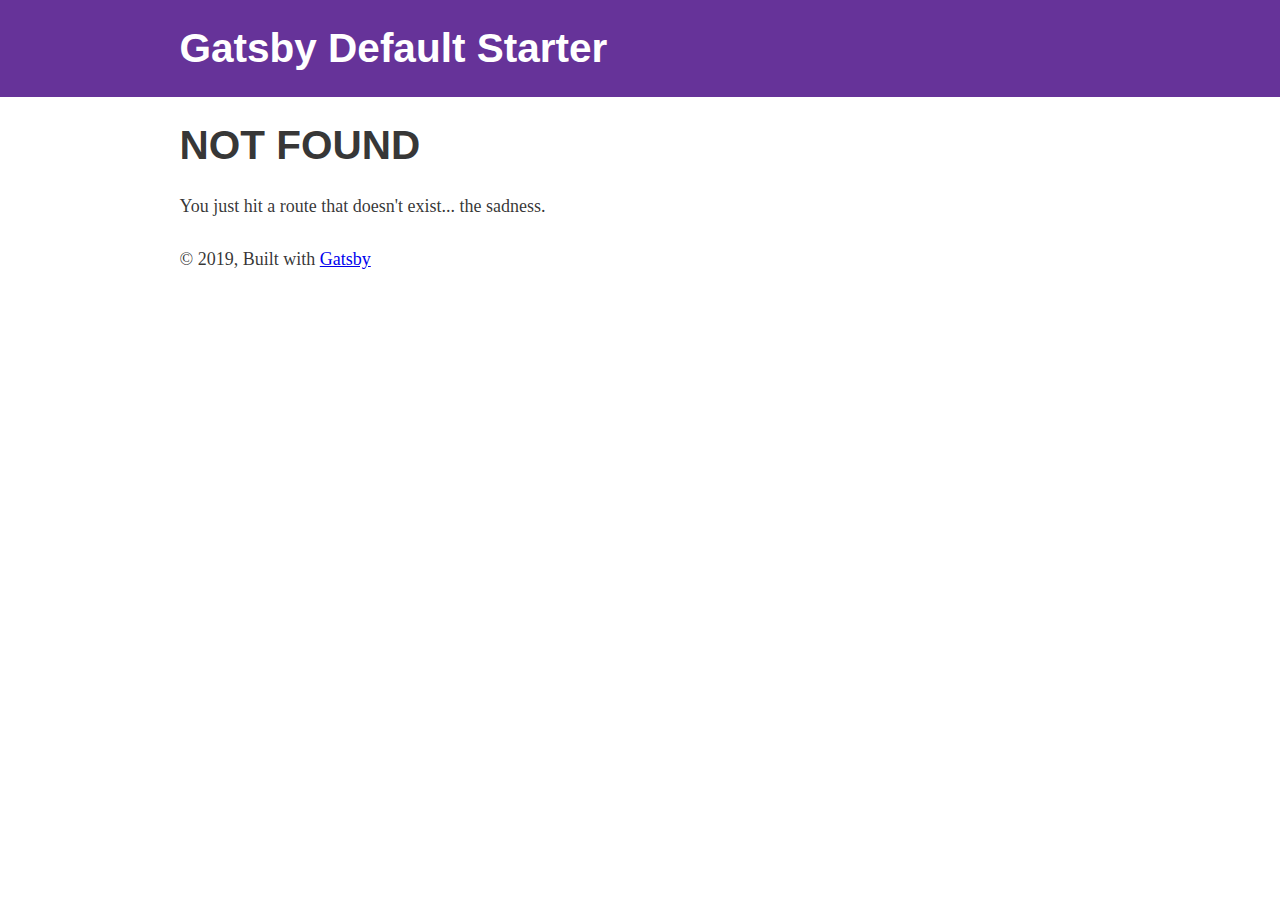
==== 404/index.html @ 5a6080bc "Updates" ====
<!DOCTYPE html><html lang="en"><head><meta charSet="utf-8"/><meta http-equiv="x-ua-compatible" content="ie=edge"/><meta name="viewport" content="width=device-width, initial-scale=1, shrink-to-fit=no"/><style data-href="/styles.fc4fa5e094d218207796.css">html{font-family:sans-serif;-ms-text-size-adjust:100%;-webkit-text-size-adjust:100%}body{margin:0;-webkit-font-smoothing:antialiased;-moz-osx-font-smoothing:grayscale}article,aside,details,figcaption,figure,footer,header,main,menu,nav,section,summary{display:block}audio,canvas,progress,video{display:inline-block}audio:not([controls]){display:none;height:0}progress{vertical-align:baseline}[hidden],template{display:none}a{background-color:transparent;-webkit-text-decoration-skip:objects}a:active,a:hover{outline-width:0}abbr[title]{border-bottom:none;text-decoration:underline;-webkit-text-decoration:underline dotted;text-decoration:underline dotted}b,strong{font-weight:inherit;font-weight:bolder}dfn{font-style:italic}h1{font-size:2em;margin:.67em 0}mark{background-color:#ff0;color:#000}small{font-size:80%}sub,sup{font-size:75%;line-height:0;position:relative;vertical-align:baseline}sub{bottom:-.25em}sup{top:-.5em}img{border-style:none}svg:not(:root){overflow:hidden}code,kbd,pre,samp{font-family:monospace,monospace;font-size:1em}figure{margin:1em 40px}hr{box-sizing:content-box;height:0;overflow:visible}button,input,optgroup,select,textarea{font:inherit;margin:0}optgroup{font-weight:700}button,input{overflow:visible}button,select{text-transform:none}[type=reset],[type=submit],button,html [type=button]{-webkit-appearance:button}[type=button]::-moz-focus-inner,[type=reset]::-moz-focus-inner,[type=submit]::-moz-focus-inner,button::-moz-focus-inner{border-style:none;padding:0}[type=button]:-moz-focusring,[type=reset]:-moz-focusring,[type=submit]:-moz-focusring,button:-moz-focusring{outline:1px dotted ButtonText}fieldset{border:1px solid silver;margin:0 2px;padding:.35em .625em .75em}legend{box-sizing:border-box;color:inherit;display:table;max-width:100%;padding:0;white-space:normal}textarea{overflow:auto}[type=checkbox],[type=radio]{box-sizing:border-box;padding:0}[type=number]::-webkit-inner-spin-button,[type=number]::-webkit-outer-spin-button{height:auto}[type=search]{-webkit-appearance:textfield;outline-offset:-2px}[type=search]::-webkit-search-cancel-button,[type=search]::-webkit-search-decoration{-webkit-appearance:none}::-webkit-input-placeholder{color:inherit;opacity:.54}::-webkit-file-upload-button{-webkit-appearance:button;font:inherit}html{font:112.5%/1.45em georgia,serif;box-sizing:border-box;overflow-y:scroll}*,:after,:before{box-sizing:inherit}body{color:rgba(0,0,0,.8);font-family:georgia,serif;font-weight:400;word-wrap:break-word;-webkit-font-kerning:normal;font-kerning:normal;-ms-font-feature-settings:"kern","liga","clig","calt";-webkit-font-feature-settings:"kern","liga","clig","calt";font-feature-settings:"kern","liga","clig","calt"}img{max-width:100%;padding:0;margin:0 0 1.45rem}h1{font-size:2.25rem}h1,h2{padding:0;margin:0 0 1.45rem;color:inherit;font-family:-apple-system,BlinkMacSystemFont,Segoe UI,Roboto,Oxygen,Ubuntu,Cantarell,Fira Sans,Droid Sans,Helvetica Neue,sans-serif;font-weight:700;text-rendering:optimizeLegibility;line-height:1.1}h2{font-size:1.62671rem}h3{font-size:1.38316rem}h3,h4{padding:0;margin:0 0 1.45rem;color:inherit;font-family:-apple-system,BlinkMacSystemFont,Segoe UI,Roboto,Oxygen,Ubuntu,Cantarell,Fira Sans,Droid Sans,Helvetica Neue,sans-serif;font-weight:700;text-rendering:optimizeLegibility;line-height:1.1}h4{font-size:1rem}h5{font-size:.85028rem}h5,h6{padding:0;margin:0 0 1.45rem;color:inherit;font-family:-apple-system,BlinkMacSystemFont,Segoe UI,Roboto,Oxygen,Ubuntu,Cantarell,Fira Sans,Droid Sans,Helvetica Neue,sans-serif;font-weight:700;text-rendering:optimizeLegibility;line-height:1.1}h6{font-size:.78405rem}hgroup{padding:0;margin:0 0 1.45rem}ol,ul{padding:0;margin:0 0 1.45rem 1.45rem;list-style-position:outside;list-style-image:none}dd,dl,figure,p{padding:0;margin:0 0 1.45rem}pre{margin:0 0 1.45rem;font-size:.85rem;line-height:1.42;background:rgba(0,0,0,.04);border-radius:3px;overflow:auto;word-wrap:normal;padding:1.45rem}table{font-size:1rem;line-height:1.45rem;border-collapse:collapse;width:100%}fieldset,table{padding:0;margin:0 0 1.45rem}blockquote{padding:0;margin:0 1.45rem 1.45rem}form,iframe,noscript{padding:0;margin:0 0 1.45rem}hr{padding:0;margin:0 0 calc(1.45rem - 1px);background:rgba(0,0,0,.2);border:none;height:1px}address{padding:0;margin:0 0 1.45rem}b,dt,strong,th{font-weight:700}li{margin-bottom:.725rem}ol li,ul li{padding-left:0}li>ol,li>ul{margin-left:1.45rem;margin-bottom:.725rem;margin-top:.725rem}blockquote :last-child,li :last-child,p :last-child{margin-bottom:0}li>p{margin-bottom:.725rem}code,kbd,samp{font-size:.85rem;line-height:1.45rem}abbr,abbr[title],acronym{border-bottom:1px dotted rgba(0,0,0,.5);cursor:help}abbr[title]{text-decoration:none}td,th,thead{text-align:left}td,th{border-bottom:1px solid rgba(0,0,0,.12);font-feature-settings:"tnum";-moz-font-feature-settings:"tnum";-ms-font-feature-settings:"tnum";-webkit-font-feature-settings:"tnum";padding:.725rem .96667rem calc(.725rem - 1px)}td:first-child,th:first-child{padding-left:0}td:last-child,th:last-child{padding-right:0}code,tt{background-color:rgba(0,0,0,.04);border-radius:3px;font-family:SFMono-Regular,Consolas,Roboto Mono,Droid Sans Mono,Liberation Mono,Menlo,Courier,monospace;padding:.2em 0}pre code{background:none;line-height:1.42}code:after,code:before,tt:after,tt:before{letter-spacing:-.2em;content:" "}pre code:after,pre code:before,pre tt:after,pre tt:before{content:""}@media only screen and (max-width:480px){html{font-size:100%}}</style><meta name="generator" content="Gatsby 2.10.4"/><title data-react-helmet="true">404: Not found | Gatsby Default Starter</title><meta data-react-helmet="true" name="description" content="Kick off your next, great Gatsby project with this default starter. This barebones starter ships with the main Gatsby configuration files you might need."/><meta data-react-helmet="true" property="og:title" content="404: Not found"/><meta data-react-helmet="true" property="og:description" content="Kick off your next, great Gatsby project with this default starter. This barebones starter ships with the main Gatsby configuration files you might need."/><meta data-react-helmet="true" property="og:type" content="website"/><meta data-react-helmet="true" name="twitter:card" content="summary"/><meta data-react-helmet="true" name="twitter:creator" content="@gatsbyjs"/><meta data-react-helmet="true" name="twitter:title" content="404: Not found"/><meta data-react-helmet="true" name="twitter:description" content="Kick off your next, great Gatsby project with this default starter. This barebones starter ships with the main Gatsby configuration files you might need."/><link rel="shortcut icon" href="/icons/icon-48x48.png?v=008654519ce705ac7bc44303a9014606"/><link rel="manifest" href="/manifest.webmanifest"/><meta name="theme-color" content="#663399"/><link rel="apple-touch-icon" sizes="48x48" href="/icons/icon-48x48.png?v=008654519ce705ac7bc44303a9014606"/><link rel="apple-touch-icon" sizes="72x72" href="/icons/icon-72x72.png?v=008654519ce705ac7bc44303a9014606"/><link rel="apple-touch-icon" sizes="96x96" href="/icons/icon-96x96.png?v=008654519ce705ac7bc44303a9014606"/><link rel="apple-touch-icon" sizes="144x144" href="/icons/icon-144x144.png?v=008654519ce705ac7bc44303a9014606"/><link rel="apple-touch-icon" sizes="192x192" href="/icons/icon-192x192.png?v=008654519ce705ac7bc44303a9014606"/><link rel="apple-touch-icon" sizes="256x256" href="/icons/icon-256x256.png?v=008654519ce705ac7bc44303a9014606"/><link rel="apple-touch-icon" sizes="384x384" href="/icons/icon-384x384.png?v=008654519ce705ac7bc44303a9014606"/><link rel="apple-touch-icon" sizes="512x512" href="/icons/icon-512x512.png?v=008654519ce705ac7bc44303a9014606"/><link as="script" rel="preload" href="/1-a8c98d5189cc19249a8d.js"/><link as="script" rel="preload" href="/component---src-pages-404-js-db646763a6aaa616d310.js"/><link as="script" rel="preload" href="/app-71c93dbfc5c4eaf1a6c9.js"/><link as="script" rel="preload" href="/styles-9720e59fcdd3973f31cf.js"/><link as="script" rel="preload" href="/webpack-runtime-f637be4477ede812723b.js"/><link as="fetch" rel="preload" href="/page-data/404/page-data.json" crossorigin="use-credentials"/></head><body><noscript id="gatsby-noscript">This app works best with JavaScript enabled.</noscript><div id="___gatsby"><div style="outline:none" tabindex="-1" role="group"><header style="background:rebeccapurple;margin-bottom:1.45rem"><div style="margin:0 auto;max-width:960px;padding:1.45rem 1.0875rem"><h1 style="margin:0"><a style="color:white;text-decoration:none" href="/">Gatsby Default Starter</a></h1></div></header><div style="margin:0 auto;max-width:960px;padding:0px 1.0875rem 1.45rem;padding-top:0"><main><h1>NOT FOUND</h1><p>You just hit a route that doesn&#x27;t exist... the sadness.</p></main><footer>© <!-- -->2019<!-- -->, Built with<!-- --> <a href="https://www.gatsbyjs.org">Gatsby</a></footer></div></div></div><script id="gatsby-script-loader">/*<![CDATA[*/window.pagePath="/404/";window.webpackCompilationHash="2c6b98f9edcd4fe1e935";/*]]>*/</script><script id="gatsby-chunk-mapping">/*<![CDATA[*/window.___chunkMapping={"app":["/app-71c93dbfc5c4eaf1a6c9.js"],"component---src-pages-404-js":["/component---src-pages-404-js-db646763a6aaa616d310.js"],"component---src-pages-index-js":["/component---src-pages-index-js-d6a5e8ca0db8bb22bc59.js"],"component---src-pages-page-2-js":["/component---src-pages-page-2-js-219f3d281c2523e18a42.js"]};/*]]>*/</script><script src="/webpack-runtime-f637be4477ede812723b.js" async=""></script><script src="/styles-9720e59fcdd3973f31cf.js" async=""></script><script src="/app-71c93dbfc5c4eaf1a6c9.js" async=""></script><script src="/component---src-pages-404-js-db646763a6aaa616d310.js" async=""></script><script src="/1-a8c98d5189cc19249a8d.js" async=""></script></body></html>
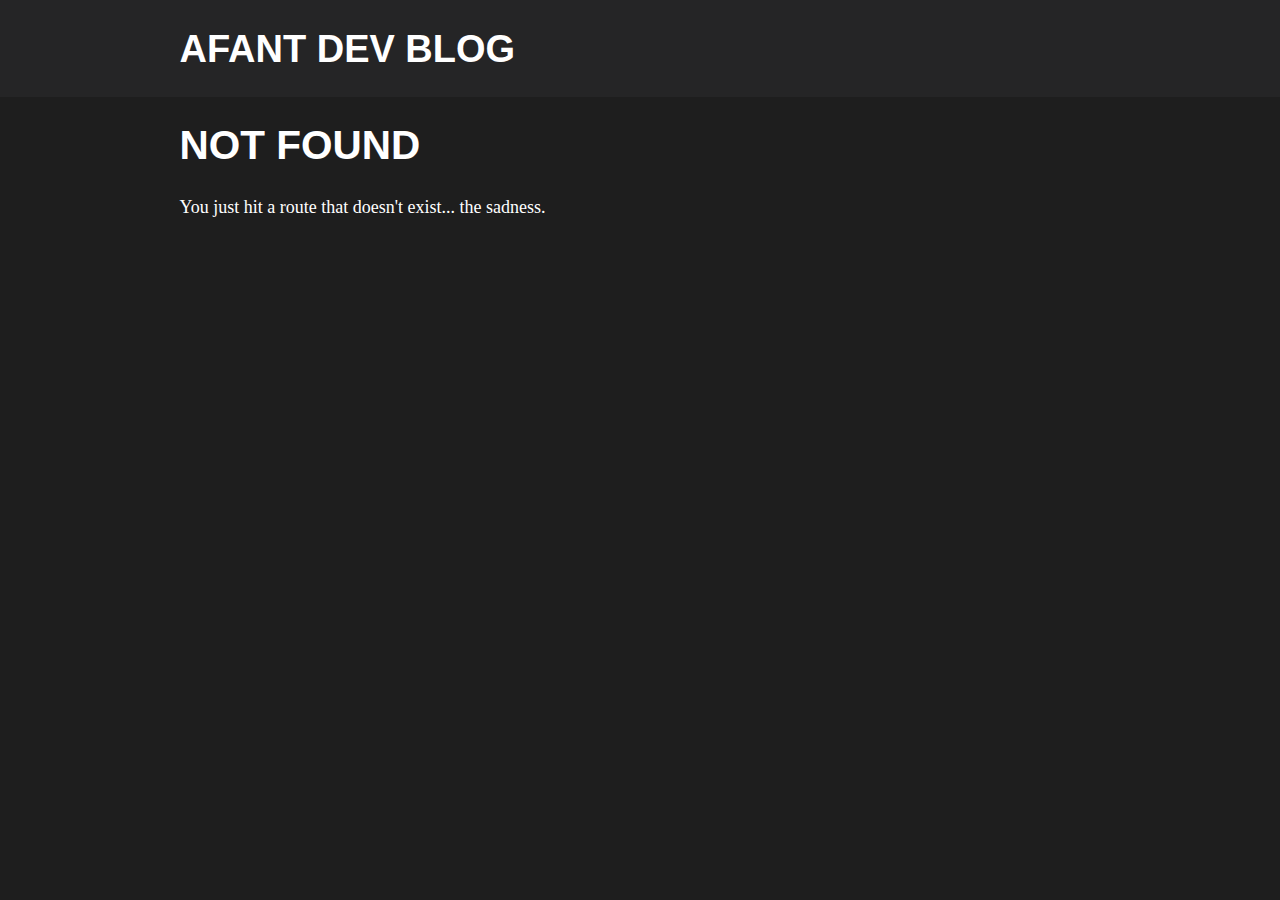
==== commit e4e754dc: "Updates" ====
--- a/404/index.html
+++ b/404/index.html
@@ -1 +1 @@
-<!DOCTYPE html><html lang="en"><head><meta charSet="utf-8"/><meta http-equiv="x-ua-compatible" content="ie=edge"/><meta name="viewport" content="width=device-width, initial-scale=1, shrink-to-fit=no"/><style data-href="/styles.fc4fa5e094d218207796.css">html{font-family:sans-serif;-ms-text-size-adjust:100%;-webkit-text-size-adjust:100%}body{margin:0;-webkit-font-smoothing:antialiased;-moz-osx-font-smoothing:grayscale}article,aside,details,figcaption,figure,footer,header,main,menu,nav,section,summary{display:block}audio,canvas,progress,video{display:inline-block}audio:not([controls]){display:none;height:0}progress{vertical-align:baseline}[hidden],template{display:none}a{background-color:transparent;-webkit-text-decoration-skip:objects}a:active,a:hover{outline-width:0}abbr[title]{border-bottom:none;text-decoration:underline;-webkit-text-decoration:underline dotted;text-decoration:underline dotted}b,strong{font-weight:inherit;font-weight:bolder}dfn{font-style:italic}h1{font-size:2em;margin:.67em 0}mark{background-color:#ff0;color:#000}small{font-size:80%}sub,sup{font-size:75%;line-height:0;position:relative;vertical-align:baseline}sub{bottom:-.25em}sup{top:-.5em}img{border-style:none}svg:not(:root){overflow:hidden}code,kbd,pre,samp{font-family:monospace,monospace;font-size:1em}figure{margin:1em 40px}hr{box-sizing:content-box;height:0;overflow:visible}button,input,optgroup,select,textarea{font:inherit;margin:0}optgroup{font-weight:700}button,input{overflow:visible}button,select{text-transform:none}[type=reset],[type=submit],button,html [type=button]{-webkit-appearance:button}[type=button]::-moz-focus-inner,[type=reset]::-moz-focus-inner,[type=submit]::-moz-focus-inner,button::-moz-focus-inner{border-style:none;padding:0}[type=button]:-moz-focusring,[type=reset]:-moz-focusring,[type=submit]:-moz-focusring,button:-moz-focusring{outline:1px dotted ButtonText}fieldset{border:1px solid silver;margin:0 2px;padding:.35em .625em .75em}legend{box-sizing:border-box;color:inherit;display:table;max-width:100%;padding:0;white-space:normal}textarea{overflow:auto}[type=checkbox],[type=radio]{box-sizing:border-box;padding:0}[type=number]::-webkit-inner-spin-button,[type=number]::-webkit-outer-spin-button{height:auto}[type=search]{-webkit-appearance:textfield;outline-offset:-2px}[type=search]::-webkit-search-cancel-button,[type=search]::-webkit-search-decoration{-webkit-appearance:none}::-webkit-input-placeholder{color:inherit;opacity:.54}::-webkit-file-upload-button{-webkit-appearance:button;font:inherit}html{font:112.5%/1.45em georgia,serif;box-sizing:border-box;overflow-y:scroll}*,:after,:before{box-sizing:inherit}body{color:rgba(0,0,0,.8);font-family:georgia,serif;font-weight:400;word-wrap:break-word;-webkit-font-kerning:normal;font-kerning:normal;-ms-font-feature-settings:"kern","liga","clig","calt";-webkit-font-feature-settings:"kern","liga","clig","calt";font-feature-settings:"kern","liga","clig","calt"}img{max-width:100%;padding:0;margin:0 0 1.45rem}h1{font-size:2.25rem}h1,h2{padding:0;margin:0 0 1.45rem;color:inherit;font-family:-apple-system,BlinkMacSystemFont,Segoe UI,Roboto,Oxygen,Ubuntu,Cantarell,Fira Sans,Droid Sans,Helvetica Neue,sans-serif;font-weight:700;text-rendering:optimizeLegibility;line-height:1.1}h2{font-size:1.62671rem}h3{font-size:1.38316rem}h3,h4{padding:0;margin:0 0 1.45rem;color:inherit;font-family:-apple-system,BlinkMacSystemFont,Segoe UI,Roboto,Oxygen,Ubuntu,Cantarell,Fira Sans,Droid Sans,Helvetica Neue,sans-serif;font-weight:700;text-rendering:optimizeLegibility;line-height:1.1}h4{font-size:1rem}h5{font-size:.85028rem}h5,h6{padding:0;margin:0 0 1.45rem;color:inherit;font-family:-apple-system,BlinkMacSystemFont,Segoe UI,Roboto,Oxygen,Ubuntu,Cantarell,Fira Sans,Droid Sans,Helvetica Neue,sans-serif;font-weight:700;text-rendering:optimizeLegibility;line-height:1.1}h6{font-size:.78405rem}hgroup{padding:0;margin:0 0 1.45rem}ol,ul{padding:0;margin:0 0 1.45rem 1.45rem;list-style-position:outside;list-style-image:none}dd,dl,figure,p{padding:0;margin:0 0 1.45rem}pre{margin:0 0 1.45rem;font-size:.85rem;line-height:1.42;background:rgba(0,0,0,.04);border-radius:3px;overflow:auto;word-wrap:normal;padding:1.45rem}table{font-size:1rem;line-height:1.45rem;border-collapse:collapse;width:100%}fieldset,table{padding:0;margin:0 0 1.45rem}blockquote{padding:0;margin:0 1.45rem 1.45rem}form,iframe,noscript{padding:0;margin:0 0 1.45rem}hr{padding:0;margin:0 0 calc(1.45rem - 1px);background:rgba(0,0,0,.2);border:none;height:1px}address{padding:0;margin:0 0 1.45rem}b,dt,strong,th{font-weight:700}li{margin-bottom:.725rem}ol li,ul li{padding-left:0}li>ol,li>ul{margin-left:1.45rem;margin-bottom:.725rem;margin-top:.725rem}blockquote :last-child,li :last-child,p :last-child{margin-bottom:0}li>p{margin-bottom:.725rem}code,kbd,samp{font-size:.85rem;line-height:1.45rem}abbr,abbr[title],acronym{border-bottom:1px dotted rgba(0,0,0,.5);cursor:help}abbr[title]{text-decoration:none}td,th,thead{text-align:left}td,th{border-bottom:1px solid rgba(0,0,0,.12);font-feature-settings:"tnum";-moz-font-feature-settings:"tnum";-ms-font-feature-settings:"tnum";-webkit-font-feature-settings:"tnum";padding:.725rem .96667rem calc(.725rem - 1px)}td:first-child,th:first-child{padding-left:0}td:last-child,th:last-child{padding-right:0}code,tt{background-color:rgba(0,0,0,.04);border-radius:3px;font-family:SFMono-Regular,Consolas,Roboto Mono,Droid Sans Mono,Liberation Mono,Menlo,Courier,monospace;padding:.2em 0}pre code{background:none;line-height:1.42}code:after,code:before,tt:after,tt:before{letter-spacing:-.2em;content:" "}pre code:after,pre code:before,pre tt:after,pre tt:before{content:""}@media only screen and (max-width:480px){html{font-size:100%}}</style><meta name="generator" content="Gatsby 2.10.4"/><title data-react-helmet="true">404: Not found | Gatsby Default Starter</title><meta data-react-helmet="true" name="description" content="Kick off your next, great Gatsby project with this default starter. This barebones starter ships with the main Gatsby configuration files you might need."/><meta data-react-helmet="true" property="og:title" content="404: Not found"/><meta data-react-helmet="true" property="og:description" content="Kick off your next, great Gatsby project with this default starter. This barebones starter ships with the main Gatsby configuration files you might need."/><meta data-react-helmet="true" property="og:type" content="website"/><meta data-react-helmet="true" name="twitter:card" content="summary"/><meta data-react-helmet="true" name="twitter:creator" content="@gatsbyjs"/><meta data-react-helmet="true" name="twitter:title" content="404: Not found"/><meta data-react-helmet="true" name="twitter:description" content="Kick off your next, great Gatsby project with this default starter. This barebones starter ships with the main Gatsby configuration files you might need."/><link rel="shortcut icon" href="/icons/icon-48x48.png?v=008654519ce705ac7bc44303a9014606"/><link rel="manifest" href="/manifest.webmanifest"/><meta name="theme-color" content="#663399"/><link rel="apple-touch-icon" sizes="48x48" href="/icons/icon-48x48.png?v=008654519ce705ac7bc44303a9014606"/><link rel="apple-touch-icon" sizes="72x72" href="/icons/icon-72x72.png?v=008654519ce705ac7bc44303a9014606"/><link rel="apple-touch-icon" sizes="96x96" href="/icons/icon-96x96.png?v=008654519ce705ac7bc44303a9014606"/><link rel="apple-touch-icon" sizes="144x144" href="/icons/icon-144x144.png?v=008654519ce705ac7bc44303a9014606"/><link rel="apple-touch-icon" sizes="192x192" href="/icons/icon-192x192.png?v=008654519ce705ac7bc44303a9014606"/><link rel="apple-touch-icon" sizes="256x256" href="/icons/icon-256x256.png?v=008654519ce705ac7bc44303a9014606"/><link rel="apple-touch-icon" sizes="384x384" href="/icons/icon-384x384.png?v=008654519ce705ac7bc44303a9014606"/><link rel="apple-touch-icon" sizes="512x512" href="/icons/icon-512x512.png?v=008654519ce705ac7bc44303a9014606"/><link as="script" rel="preload" href="/1-a8c98d5189cc19249a8d.js"/><link as="script" rel="preload" href="/component---src-pages-404-js-db646763a6aaa616d310.js"/><link as="script" rel="preload" href="/app-71c93dbfc5c4eaf1a6c9.js"/><link as="script" rel="preload" href="/styles-9720e59fcdd3973f31cf.js"/><link as="script" rel="preload" href="/webpack-runtime-f637be4477ede812723b.js"/><link as="fetch" rel="preload" href="/page-data/404/page-data.json" crossorigin="use-credentials"/></head><body><noscript id="gatsby-noscript">This app works best with JavaScript enabled.</noscript><div id="___gatsby"><div style="outline:none" tabindex="-1" role="group"><header style="background:rebeccapurple;margin-bottom:1.45rem"><div style="margin:0 auto;max-width:960px;padding:1.45rem 1.0875rem"><h1 style="margin:0"><a style="color:white;text-decoration:none" href="/">Gatsby Default Starter</a></h1></div></header><div style="margin:0 auto;max-width:960px;padding:0px 1.0875rem 1.45rem;padding-top:0"><main><h1>NOT FOUND</h1><p>You just hit a route that doesn&#x27;t exist... the sadness.</p></main><footer>© <!-- -->2019<!-- -->, Built with<!-- --> <a href="https://www.gatsbyjs.org">Gatsby</a></footer></div></div></div><script id="gatsby-script-loader">/*<![CDATA[*/window.pagePath="/404/";window.webpackCompilationHash="2c6b98f9edcd4fe1e935";/*]]>*/</script><script id="gatsby-chunk-mapping">/*<![CDATA[*/window.___chunkMapping={"app":["/app-71c93dbfc5c4eaf1a6c9.js"],"component---src-pages-404-js":["/component---src-pages-404-js-db646763a6aaa616d310.js"],"component---src-pages-index-js":["/component---src-pages-index-js-d6a5e8ca0db8bb22bc59.js"],"component---src-pages-page-2-js":["/component---src-pages-page-2-js-219f3d281c2523e18a42.js"]};/*]]>*/</script><script src="/webpack-runtime-f637be4477ede812723b.js" async=""></script><script src="/styles-9720e59fcdd3973f31cf.js" async=""></script><script src="/app-71c93dbfc5c4eaf1a6c9.js" async=""></script><script src="/component---src-pages-404-js-db646763a6aaa616d310.js" async=""></script><script src="/1-a8c98d5189cc19249a8d.js" async=""></script></body></html>+<!DOCTYPE html><html lang="en"><head><meta charSet="utf-8"/><meta http-equiv="x-ua-compatible" content="ie=edge"/><meta name="viewport" content="width=device-width, initial-scale=1, shrink-to-fit=no"/><style data-href="/styles.c7eba32b23053e29e468.css">html{font-family:sans-serif;-ms-text-size-adjust:100%;-webkit-text-size-adjust:100%;background-color:#1e1e1e}body{margin:0;-webkit-font-smoothing:antialiased;-moz-osx-font-smoothing:grayscale}article,aside,details,figcaption,figure,footer,header,main,menu,nav,section,summary{display:block;color:#fff}audio,canvas,progress,video{display:inline-block}audio:not([controls]){display:none;height:0}progress{vertical-align:baseline}[hidden],template{display:none}a{background-color:transparent;-webkit-text-decoration-skip:objects}a:active,a:hover{outline-width:0}abbr[title]{border-bottom:none;text-decoration:underline;-webkit-text-decoration:underline dotted;text-decoration:underline dotted}b,strong{font-weight:inherit;font-weight:bolder}dfn{font-style:italic}h1{font-size:2em;margin:.67em 0}mark{background-color:#ff0;color:#000}small{font-size:80%}sub,sup{font-size:75%;line-height:0;position:relative;vertical-align:baseline}sub{bottom:-.25em}sup{top:-.5em}img{border-style:none}svg:not(:root){overflow:hidden}code,kbd,pre,samp{font-family:monospace,monospace;font-size:1em}figure{margin:1em 40px}hr{box-sizing:content-box;height:0;overflow:visible}button,input,optgroup,select,textarea{font:inherit;margin:0}optgroup{font-weight:700}button,input{overflow:visible}button,select{text-transform:none}[type=reset],[type=submit],button,html [type=button]{-webkit-appearance:button}[type=button]::-moz-focus-inner,[type=reset]::-moz-focus-inner,[type=submit]::-moz-focus-inner,button::-moz-focus-inner{border-style:none;padding:0}[type=button]:-moz-focusring,[type=reset]:-moz-focusring,[type=submit]:-moz-focusring,button:-moz-focusring{outline:1px dotted ButtonText}fieldset{border:1px solid silver;margin:0 2px;padding:.35em .625em .75em}legend{box-sizing:border-box;color:inherit;display:table;max-width:100%;padding:0;white-space:normal}textarea{overflow:auto}[type=checkbox],[type=radio]{box-sizing:border-box;padding:0}[type=number]::-webkit-inner-spin-button,[type=number]::-webkit-outer-spin-button{height:auto}[type=search]{-webkit-appearance:textfield;outline-offset:-2px}[type=search]::-webkit-search-cancel-button,[type=search]::-webkit-search-decoration{-webkit-appearance:none}::-webkit-input-placeholder{color:inherit;opacity:.54}::-webkit-file-upload-button{-webkit-appearance:button;font:inherit}html{font:112.5%/1.45em georgia,serif;box-sizing:border-box;overflow-y:scroll}*,:after,:before{box-sizing:inherit}body{color:rgba(0,0,0,.8);font-family:georgia,serif;font-weight:400;word-wrap:break-word;-webkit-font-kerning:normal;font-kerning:normal;-ms-font-feature-settings:"kern","liga","clig","calt";-webkit-font-feature-settings:"kern","liga","clig","calt";font-feature-settings:"kern","liga","clig","calt"}img{max-width:100%;padding:0;margin:0 0 1.45rem}h1{font-size:2.25rem}h1,h2{padding:0;margin:0 0 1.45rem;color:inherit;font-family:-apple-system,BlinkMacSystemFont,Segoe UI,Roboto,Oxygen,Ubuntu,Cantarell,Fira Sans,Droid Sans,Helvetica Neue,sans-serif;font-weight:700;text-rendering:optimizeLegibility;line-height:1.1}h2{font-size:1.62671rem}h3{font-size:1.38316rem}h3,h4{padding:0;margin:0 0 1.45rem;color:inherit;font-family:-apple-system,BlinkMacSystemFont,Segoe UI,Roboto,Oxygen,Ubuntu,Cantarell,Fira Sans,Droid Sans,Helvetica Neue,sans-serif;font-weight:700;text-rendering:optimizeLegibility;line-height:1.1}h4{font-size:1rem}h5{font-size:.85028rem}h5,h6{padding:0;margin:0 0 1.45rem;color:inherit;font-family:-apple-system,BlinkMacSystemFont,Segoe UI,Roboto,Oxygen,Ubuntu,Cantarell,Fira Sans,Droid Sans,Helvetica Neue,sans-serif;font-weight:700;text-rendering:optimizeLegibility;line-height:1.1}h6{font-size:.78405rem}hgroup{padding:0;margin:0 0 1.45rem}ol,ul{padding:0;margin:0 0 1.45rem 1.45rem;list-style-position:outside;list-style-image:none}dd,dl,figure,p{padding:0;margin:0 0 1.45rem}pre{margin:0 0 1.45rem;font-size:.85rem;line-height:1.42;background:rgba(0,0,0,.04);border-radius:3px;overflow:auto;word-wrap:normal;padding:1.45rem}table{font-size:1rem;line-height:1.45rem;border-collapse:collapse;width:100%}fieldset,table{padding:0;margin:0 0 1.45rem}blockquote{padding:0;margin:0 1.45rem 1.45rem}form,iframe,noscript{padding:0;margin:0 0 1.45rem}hr{padding:0;margin:0 0 calc(1.45rem - 1px);background:rgba(0,0,0,.2);border:none;height:1px}address{padding:0;margin:0 0 1.45rem}b,dt,strong,th{font-weight:700}li{margin-bottom:.725rem}ol li,ul li{padding-left:0}li>ol,li>ul{margin-left:1.45rem;margin-bottom:.725rem;margin-top:.725rem}blockquote :last-child,li :last-child,p :last-child{margin-bottom:0}li>p{margin-bottom:.725rem}code,kbd,samp{font-size:.85rem;line-height:1.45rem}abbr,abbr[title],acronym{border-bottom:1px dotted rgba(0,0,0,.5);cursor:help}abbr[title]{text-decoration:none}td,th,thead{text-align:left}td,th{border-bottom:1px solid rgba(0,0,0,.12);font-feature-settings:"tnum";-moz-font-feature-settings:"tnum";-ms-font-feature-settings:"tnum";-webkit-font-feature-settings:"tnum";padding:.725rem .96667rem calc(.725rem - 1px)}td:first-child,th:first-child{padding-left:0}td:last-child,th:last-child{padding-right:0}code,tt{background-color:rgba(0,0,0,.04);border-radius:3px;font-family:SFMono-Regular,Consolas,Roboto Mono,Droid Sans Mono,Liberation Mono,Menlo,Courier,monospace;padding:.2em 0}pre code{background:none;line-height:1.42}code:after,code:before,tt:after,tt:before{letter-spacing:-.2em;content:" "}pre code:after,pre code:before,pre tt:after,pre tt:before{content:""}@media only screen and (max-width:480px){html{font-size:100%}}</style><meta name="generator" content="Gatsby 2.10.4"/><title data-react-helmet="true">404: Not found | AFANT DEV BLOG</title><meta data-react-helmet="true" name="description" content="Kick off your next, great Gatsby project with this default starter. This barebones starter ships with the main Gatsby configuration files you might need."/><meta data-react-helmet="true" property="og:title" content="404: Not found"/><meta data-react-helmet="true" property="og:description" content="Kick off your next, great Gatsby project with this default starter. This barebones starter ships with the main Gatsby configuration files you might need."/><meta data-react-helmet="true" property="og:type" content="website"/><meta data-react-helmet="true" name="twitter:card" content="summary"/><meta data-react-helmet="true" name="twitter:creator" content="@gatsbyjs"/><meta data-react-helmet="true" name="twitter:title" content="404: Not found"/><meta data-react-helmet="true" name="twitter:description" content="Kick off your next, great Gatsby project with this default starter. This barebones starter ships with the main Gatsby configuration files you might need."/><script data-react-helmet="true" type="text/javascript" src="https://platform.linkedin.com/badges/js/profile.js" async="" defer=""></script><link rel="shortcut icon" href="/icons/icon-48x48.png?v=008654519ce705ac7bc44303a9014606"/><link rel="manifest" href="/manifest.webmanifest"/><meta name="theme-color" content="#663399"/><link rel="apple-touch-icon" sizes="48x48" href="/icons/icon-48x48.png?v=008654519ce705ac7bc44303a9014606"/><link rel="apple-touch-icon" sizes="72x72" href="/icons/icon-72x72.png?v=008654519ce705ac7bc44303a9014606"/><link rel="apple-touch-icon" sizes="96x96" href="/icons/icon-96x96.png?v=008654519ce705ac7bc44303a9014606"/><link rel="apple-touch-icon" sizes="144x144" href="/icons/icon-144x144.png?v=008654519ce705ac7bc44303a9014606"/><link rel="apple-touch-icon" sizes="192x192" href="/icons/icon-192x192.png?v=008654519ce705ac7bc44303a9014606"/><link rel="apple-touch-icon" sizes="256x256" href="/icons/icon-256x256.png?v=008654519ce705ac7bc44303a9014606"/><link rel="apple-touch-icon" sizes="384x384" href="/icons/icon-384x384.png?v=008654519ce705ac7bc44303a9014606"/><link rel="apple-touch-icon" sizes="512x512" href="/icons/icon-512x512.png?v=008654519ce705ac7bc44303a9014606"/><link as="script" rel="preload" href="/1-422ea7896fa969ff6e43.js"/><link as="script" rel="preload" href="/component---src-pages-404-js-292611dd40ece9ebfb8c.js"/><link as="script" rel="preload" href="/app-fe760c3e11977e8ac2fe.js"/><link as="script" rel="preload" href="/styles-4eca6b3e01c09ec50cf9.js"/><link as="script" rel="preload" href="/webpack-runtime-e66b851dcac23592fdfc.js"/><link as="fetch" rel="preload" href="/page-data/404/page-data.json" crossorigin="use-credentials"/></head><body><noscript id="gatsby-noscript">This app works best with JavaScript enabled.</noscript><div id="___gatsby"><div style="outline:none" tabindex="-1" role="group"><header style="background:#252526;margin-bottom:1.45rem"><div style="margin:0 auto;max-width:960px;padding:1.45rem 1.0875rem"><h1 style="margin:0"><a style="color:white;text-decoration:none;font-size:2.111rem" href="/">AFANT DEV BLOG</a></h1></div></header><div style="margin:0 auto;max-width:960px;padding:0px 1.0875rem 1.45rem;padding-top:0"><main><h1>NOT FOUND</h1><p>You just hit a route that doesn&#x27;t exist... the sadness.</p></main></div></div></div><script id="gatsby-script-loader">/*<![CDATA[*/window.pagePath="/404/";window.webpackCompilationHash="c1c91d255c892c685c62";/*]]>*/</script><script id="gatsby-chunk-mapping">/*<![CDATA[*/window.___chunkMapping={"app":["/app-fe760c3e11977e8ac2fe.js"],"component---src-pages-404-js":["/component---src-pages-404-js-292611dd40ece9ebfb8c.js"],"component---src-pages-index-js":["/component---src-pages-index-js-be89ebc4ca254f6e5b63.js"],"component---src-pages-page-2-js":["/component---src-pages-page-2-js-7b19bea79b5e633d4efd.js"],"component---src-pages-test-js":["/component---src-pages-test-js-3b2d2bfdba0a5ce5a50e.js"]};/*]]>*/</script><script src="/webpack-runtime-e66b851dcac23592fdfc.js" async=""></script><script src="/styles-4eca6b3e01c09ec50cf9.js" async=""></script><script src="/app-fe760c3e11977e8ac2fe.js" async=""></script><script src="/component---src-pages-404-js-292611dd40ece9ebfb8c.js" async=""></script><script src="/1-422ea7896fa969ff6e43.js" async=""></script></body></html>